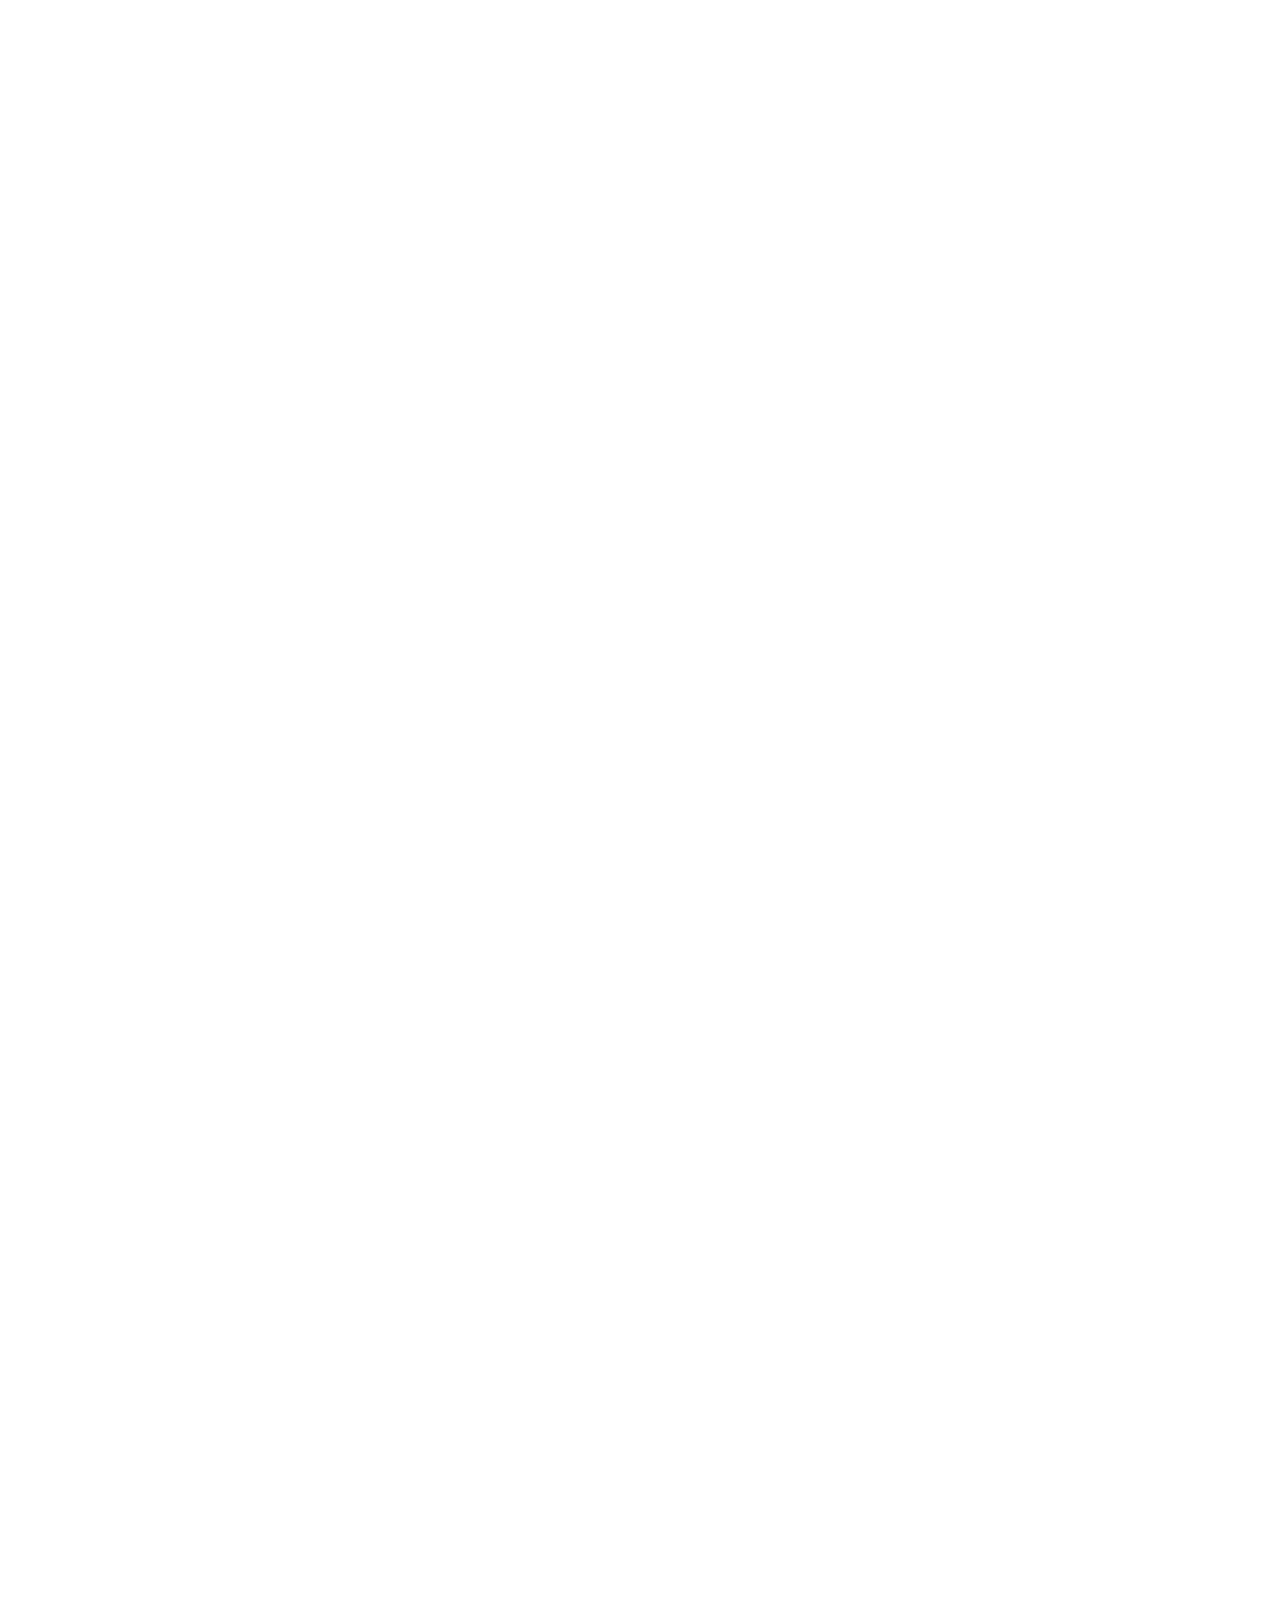
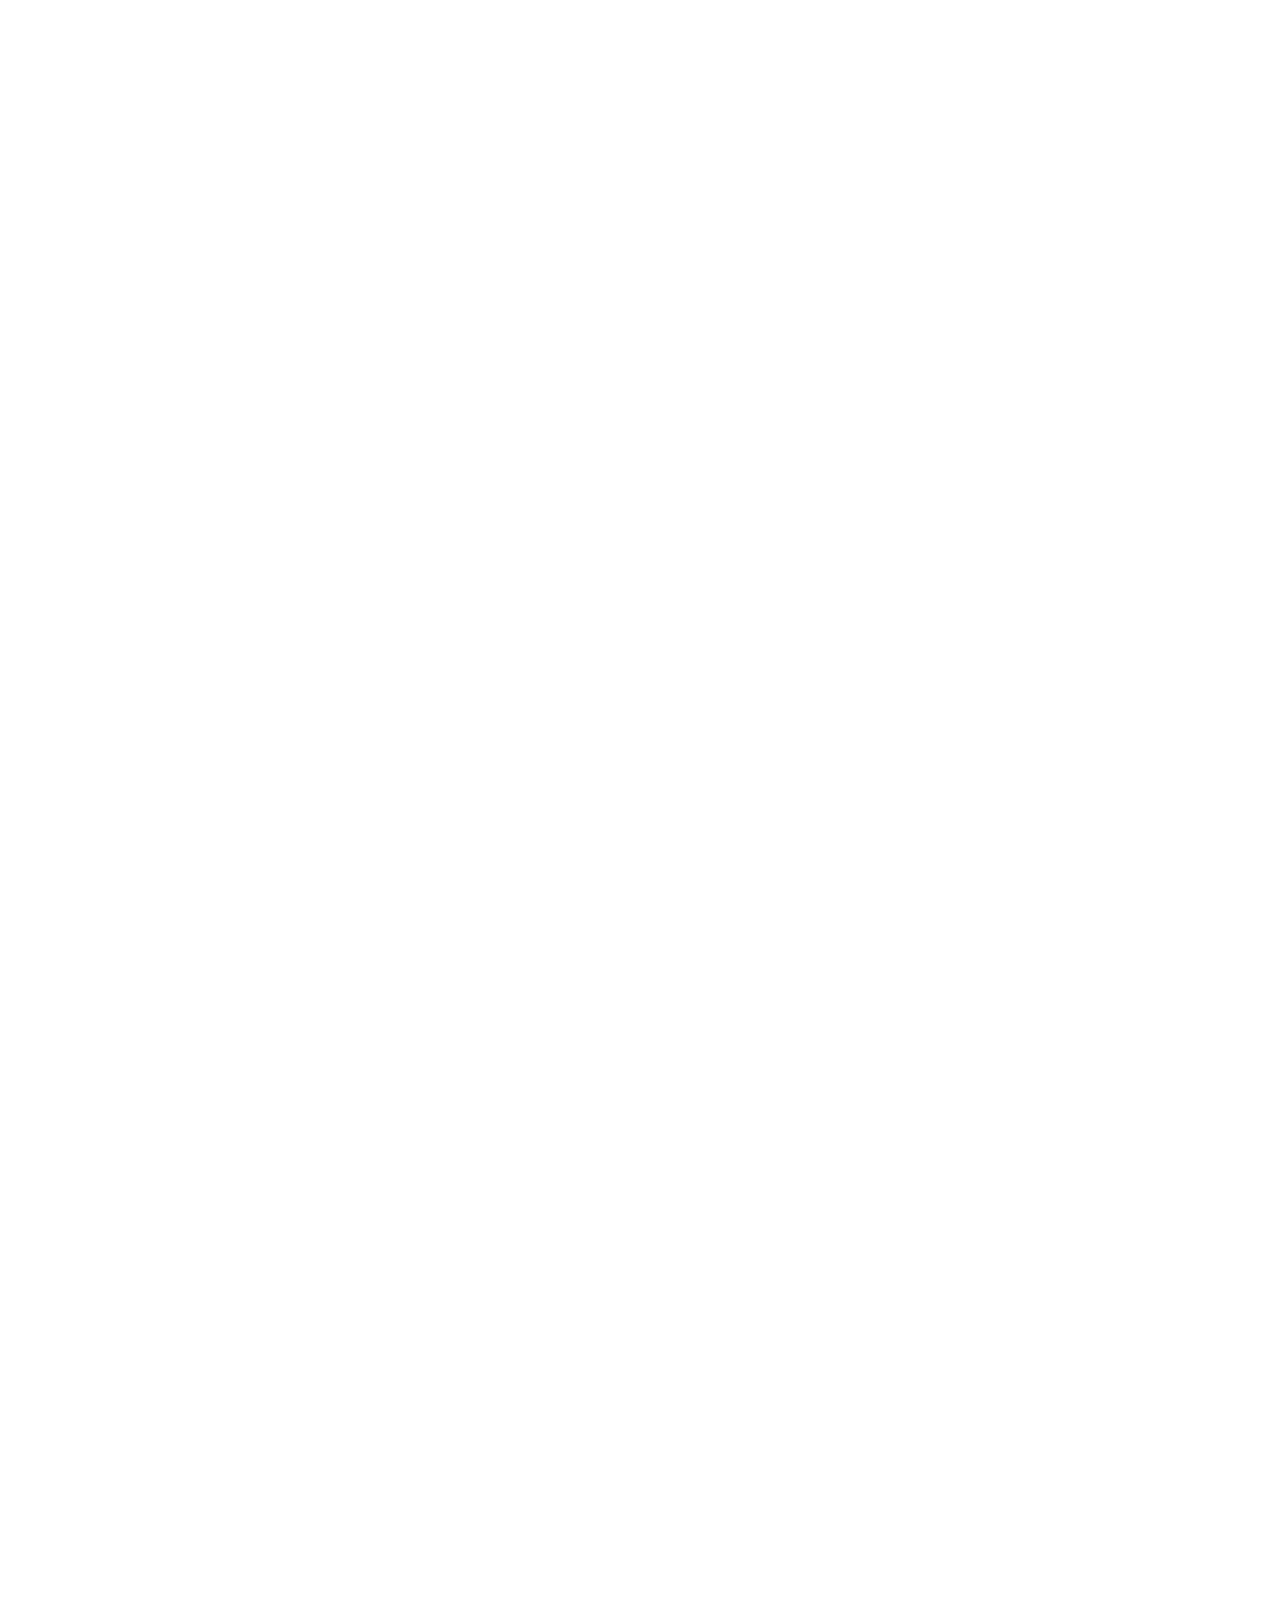
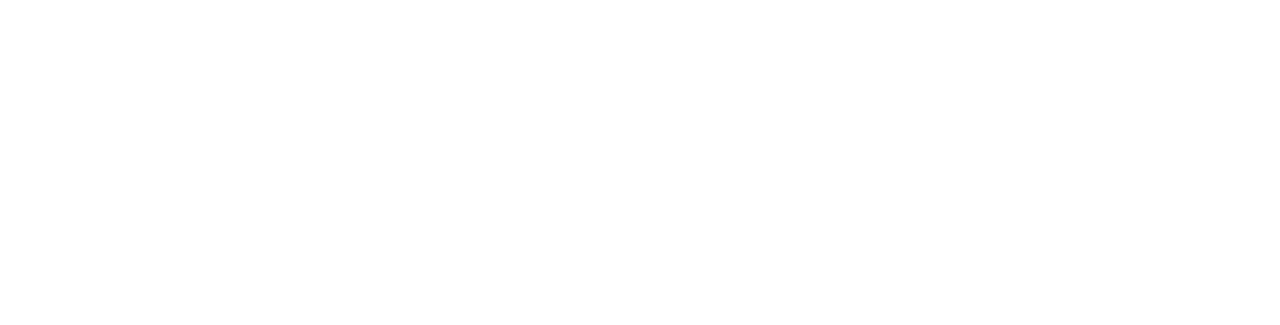
==== video.html @ 595a7964 "commit con el desarrollo de funcionalidad videos" ====
<!DOCTYPE html>
<html lang="en">

<head>
    <meta charset="UTF-8">
    <meta name="viewport" content="width=device-width, initial-scale=1.0">
    <title>Document</title>
    <script src="js/main.js" type="module" defer>
    </script>
</head>

<body>
    <main id="video">
        
    </main>
    <div class="sidebar">

    </div>
</body>

</html>
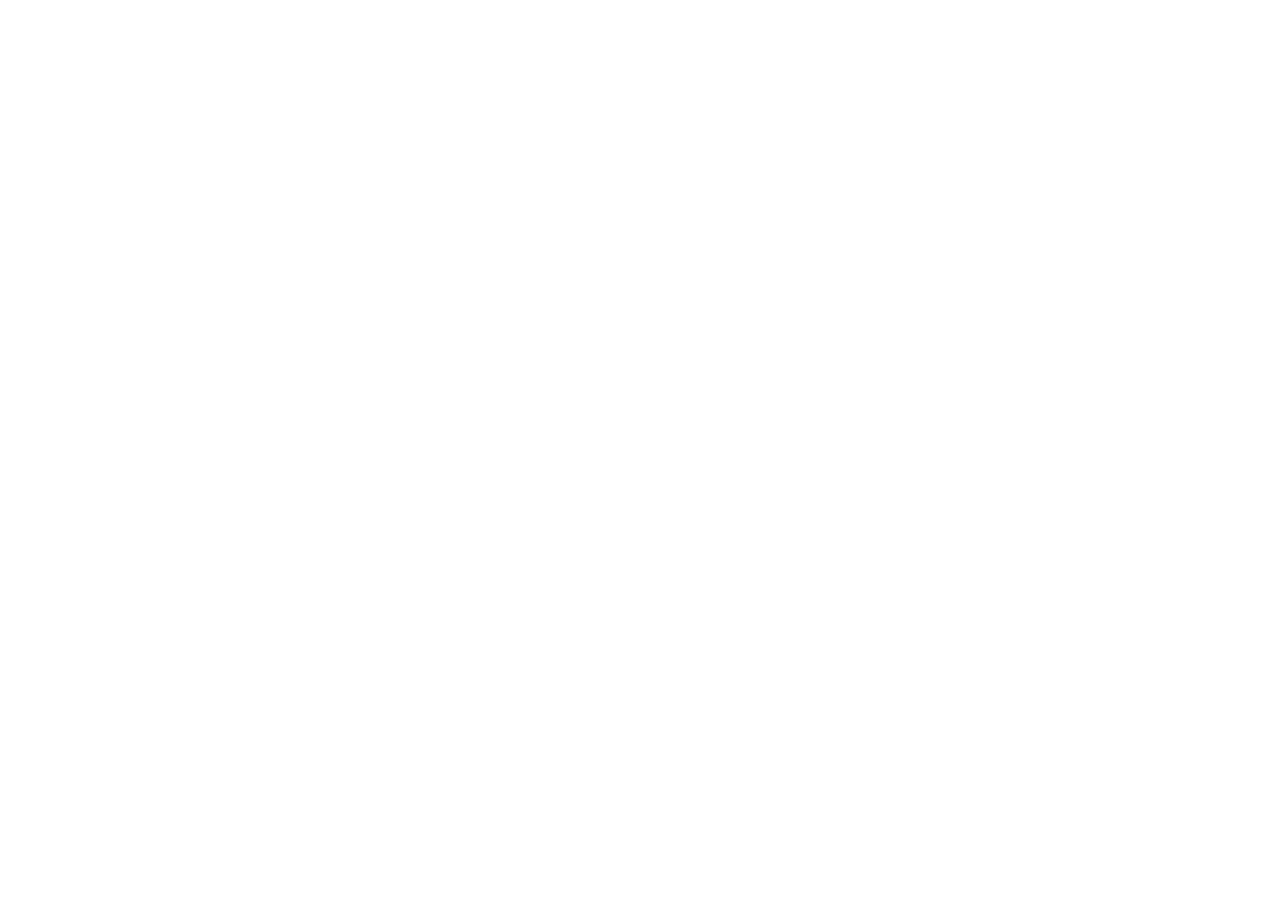
==== commit 026b7fa0: "Fix: reparacion en errores de carga de video" ====
--- a/video.html
+++ b/video.html
@@ -5,16 +5,19 @@
     <meta charset="UTF-8">
     <meta name="viewport" content="width=device-width, initial-scale=1.0">
     <title>Document</title>
+    <link rel="stylesheet" href="bootstrap-5.3.1-dist/css/bootstrap.min.css">
+    <script src="bootstrap-5.3.1-dist/js/bootstrap.bundle.min.js"></script>
     <script src="js/main.js" type="module" defer>
     </script>
 </head>
 
 <body>
-    <main id="video">
-        
-    </main>
-    <div class="sidebar">
+    <div class="container">
+        <div class="row">
+            <div id="video" class="col-12 col-sm-12 col-md-12, col-lg-12" >
 
+            </div>
+        </div>
     </div>
 </body>
 
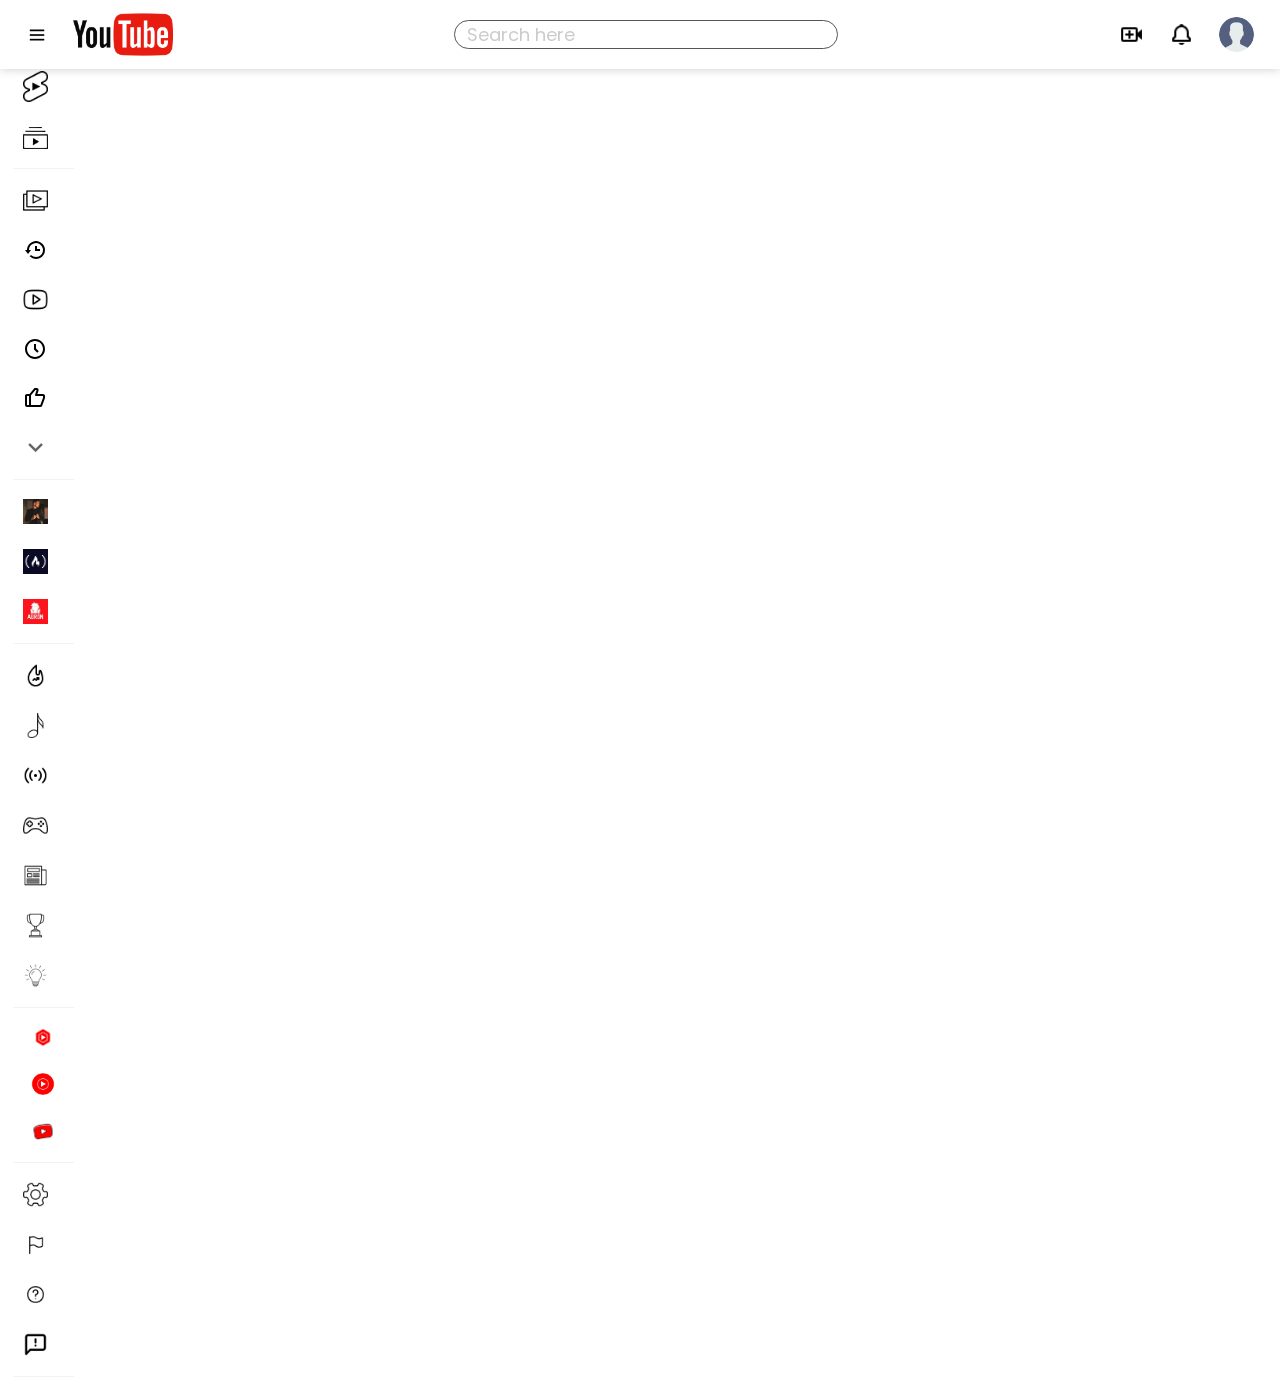
==== commit 923ef22b: "feat(js): barra de busqueda terminada feat(style): la pagina de videos contiene barra superior y asi" ====
--- a/video.html
+++ b/video.html
@@ -6,19 +6,147 @@
     <meta name="viewport" content="width=device-width, initial-scale=1.0">
     <title>Document</title>
     <link rel="stylesheet" href="bootstrap-5.3.1-dist/css/bootstrap.min.css">
+    <link rel="stylesheet" href="styles.css">
     <script src="bootstrap-5.3.1-dist/js/bootstrap.bundle.min.js"></script>
     <script src="js/main.js" type="module" defer>
     </script>
 </head>
 
 <body>
-    <div class="container">
-        <div class="row">
-            <div id="video" class="col-12 col-sm-12 col-md-12, col-lg-12" >
 
+    <!-------NAVBAR ------- -->
+    <nav class="flex-div" id="busqueda">
+        <div class="nav-left flex-div">
+            <img src="./assets/icons/menu-regular-36.png" alt="Menu" class="menu-icon" id="hamburguesa">
+            <img src="./assets/icons/YouTubeLogo.png" alt="logo youtube" width="40" class="logo">
+        </div>
+        <div class="search-box">
+            <div class="row">
+                <!-- input area -->
+                <input type="text" id="input-box" placeholder="Search here" autocomplete="off">
+                <!-- search icon -->
+                <!-- <i class="fa-solid fa-magnifying-glass"></i> -->
+            </div>
+            <!-- suggests area -->
+            <div class="result-box">
+                <!-- <ul>
+                    <li>Javascript</li>
+                    <li>Web development</li>
+                  </ul> -->
             </div>
         </div>
-    </div>
+
+        <div class="nav-right flex-div">
+            <img src="./assets/icons/video-plus-regular-24.png" alt="Menu" id="icono">
+            <img src="./assets/icons/bell-regular-24.png" alt="Notification" id="icono">
+            <img src="./assets/icons/user-account.png" alt="Gerard" class="user-icon">
+        </div>
+    </nav>
+
+    <!-------SIDEBAR ------- -->
+    <div class="main">
+        <nav class="menu-lateral">
+            <a href="" class="active"><img src="./assets/icons/home.svg" alt="Home">
+                <p id="texto">Home</p>
+            </a>
+            <a href=""><img src="./assets/icons/Shorts.png" alt="Shorts">
+                <p id="texto1">Shorts</p>
+            </a>
+            <a href=""><img src="./assets/icons/suscription.png" alt="Suscription">
+                <p id="texto2">Suscription</p>
+            </a>
+            <hr>
+            <a href=""><img src="./assets/icons/library.png" alt="Library">
+                <p id="texto3">Library</p>
+            </a>
+            <a href=""><img src="./assets/icons/history-regular-24.png" alt="History">
+                <p id="texto4">History</p>
+            </a>
+            <a href=""><img src="./assets/icons/yourvideos.png" alt="Your videos">
+                <p id="texto5">Your videos</p>
+            </a>
+            <a href=""><img src="./assets/icons/watch-later.png" alt="Watch later">
+                <p id="texto6">Watch later</p>
+            </a>
+            <a href=""><img src="./assets/icons/like-regular-24.png" alt="Liked videos">
+                <p id="texto7">Liked videos</p>
+            </a>
+            <a href=""><img src="./assets/icons/show-more.png" alt="Show More">
+                <p id="texto8">Show More</p>
+            </a>
+            <hr>
+            <h3 class="suscripcion">Subscriptions</h3>
+            <a href="https://www.youtube.com/@soydalto"><img src="./assets/img/soyDalto.png" alt="Soy Dalto"
+                    class="chanel">
+                <p id="texto9">Soy Dalto</p>
+            </a>
+            <a href="https://www.youtube.com/@freecodecampespanol"><img src="./assets/img/freeCode.png"
+                    alt="FreeCodeCamp" class="chanel">
+                <p id="texto10">FreeCodeCamp</p>
+            </a>
+            <a href="https://www.youtube.com/@auron"><img src="./assets/img/auron.png" alt="auron" class="chanel">
+                <p id="texto13">Auron</p>
+            </a>
+            <hr>
+            <h3 class="suscripcion">Explore</h3>
+            <a href=""><img src="./assets/icons/tendencias.png" alt="Show More">
+                <p id="Trending">Trending</p>
+            </a>
+            <a href=""><img src="./assets/icons/nota-musical.png" alt="Show More">
+                <p id="Music">Music</p>
+            </a>
+            <a href=""><img src="./assets/icons/en-vivo.png" alt="Show More">
+                <p id="Live">Live</p>
+            </a>
+            <a href=""><img src="./assets/icons/consola.png" alt="Show More">
+                <p id="Gaming">Gaming</p>
+            </a>
+            <a href=""><img src="./assets/icons/periodico.png" alt="Show More">
+                <p id="News">News</p>
+            </a>
+            <a href=""><img src="./assets/icons/trofeo.png" alt="Show More">
+                <p id="Sports">Sports</p>
+            </a>
+            <a href=""><img src="./assets/icons/idea.png" alt="Show More">
+                <p id="Learning">Learning</p>
+            </a>
+            <hr>
+            <h3>More from Youtube</h3>
+            <a href=""><img src="./assets/icons/youtube-studio-removebg-preview.png" alt="Studio" class="youtube">
+                <p id="studio">Youtube Studio</p>
+            </a>
+            <a href=""><img src="./assets/icons/Youtube-Music-Logo.png" alt="Show More" class="youtube">
+                <p id="Musica">Youtube Music</p>
+            </a>
+            <a href=""><img src="./assets/icons/youtube-kids-removebg-preview.png" alt="Kids" class="youtube">
+                <p id="kids">Youtube Kids</p>
+            </a>
+            <hr>
+            <a href=""><img src="./assets/icons/configuraciones.png" alt="Kids">
+                <p id="Settings">Settings</p>
+            </a>
+            <a href=""><img src="./assets/icons/banderas.png" alt="Kids">
+                <p id="report">Report History</p>
+            </a>
+            <a href=""><img src="./assets/icons/ayudar.png" alt="Kids">
+                <p id="Help">Help</p>
+            </a>
+            <a href=""><img src="./assets/icons/advertencia.png" alt="Kids">
+                <p id="Send">Send feedback</p>
+            </a>
+            <hr>
+            <p id="about-final">About Press Copyright<br><br>Contact Us Creators<br><br>Advertise Developers
+                <br><br>Terms Privacy Policy & Safety<br><br>
+                How Youtube Works<br><br>Test new features
+            </p>
+        </nav>
+        <div class="container">
+            <div class="row">
+                <div id="video" class="col-12 col-sm-12 col-md-12, col-lg-12">
+
+                </div>
+            </div>
+        </div>
 </body>
 
 </html>--- a/styles.css
+++ b/styles.css
@@ -0,0 +1,267 @@
+@import url('https://fonts.googleapis.com/css2?family=Poppins&display=swap');
+
+a:link {
+    text-decoration: none;
+}
+
+a:visited {
+    text-decoration: none;
+}
+
+* {
+    margin: 0;
+    padding: 0;
+    font-family: 'poppins', sans-serif;
+    box-sizing: border-box;
+}
+
+html,
+body {
+    height: 100%;
+    width: 100%;
+}
+
+a {
+    text-decoration: none;
+    color: #5a5a5a;
+}
+
+img {
+    cursor: pointer;
+}
+
+.flex-div {
+    display: flex;
+    align-items: center;
+}
+
+/*NAVBAR*/
+#busqueda {
+    width: 100%;
+    padding: 10px 2%;
+    justify-content: space-between;
+    box-shadow: 0 0 10px rgba(0, 0, 0, 0.2);
+    background: #ffffff;
+    position: fixed;
+    top: 0;
+    z-index: 10;
+}
+
+.nav-right img {
+    width: 25px;
+    margin-right: 25px;
+}
+
+.nav-right .user-icon {
+    width: 35px;
+    border-radius: 50%;
+    margin-right: 0;
+}
+
+.nav-left .menu-icon {
+    width: 22px;
+    margin-right: 25px;
+}
+
+.nav-left .logo {
+    width: 100px;
+}
+
+.nav-middle .mic-icon {
+    width: 16px;
+}
+
+.nav-middle .search-box {
+    border: 1px solid #ccc;
+    margin-right: 15px;
+    padding: 8px 12px;
+    border-radius: 25px;
+}
+
+.nav-middle .search-box input {
+    width: 40vw;
+    border: none;
+    outline: 0;
+    background: transparent;
+}
+
+.nav-middle .search-box img {
+    width: 15px;
+}
+
+/*Principal*/
+.main {
+    display: flex;
+    width: 100%;
+    height: 100%;
+}
+
+.video-container {
+    margin-top: 65px;
+}
+
+/*SIDEBAR*/
+.menu-lateral {
+    width: 5%;
+    height: auto;
+    background-color: #fff;
+    position: static;
+    top: 0;
+    margin: 1%;
+    transition: 0.5s all ease;
+}
+
+.menu-lateral.active {
+    width: 18%;
+    position: fixed;
+}
+
+.menu-lateral a p {
+    display: none;
+    font-size: 1vw;
+}
+
+.menu-lateral h3 {
+    display: none;
+    font-size: 1vw;
+}
+
+.menu-lateral p {
+    display: none;
+}
+
+/* Estilos para iconos */
+.youtube {
+    border-radius: 50%;
+    margin-right: 15px;
+    width: 30px !important;
+}
+
+.youtube {
+    width: 40px !important;
+    padding: 0px !important;
+}
+
+#about-final.active {
+    display: block;
+    padding-top: 3p;
+    font-size: 1vw;
+    cursor: pointer;
+}
+
+.menu-lateral a img {
+    width: 25px;
+    margin-right: 20px;
+}
+
+.menu-lateral a {
+    display: flex;
+    padding: 9px 10px;
+    color: black;
+    margin-bottom: 7px;
+}
+
+.menu-lateral a:hover {
+    background: #e5e5e5;
+    border-radius: 20px;
+}
+
+.menu-lateral hr {
+    border: 0;
+    height: 1px;
+    background: #ccc;
+    width: 95%;
+    margin-bottom: 10px;
+    margin-top: 10px;
+}
+
+.menu-lateral a.active {
+    font-weight: bold;
+    border-radius: 20px;
+}
+
+/* filters */
+
+
+/* search bar */
+
+:root {
+    --black: #000;
+    --light-black: #555;
+    --gray: #999;
+    --cream: #faf5e4;
+    --green: #d5d8b5;
+}
+
+
+/* search container */
+.search-box {
+    width: 400px;
+    border-radius: 20px;
+    margin-left: 5%;
+    margin-right: 5%;
+}
+
+.row {
+    display: flex;
+    align-items: center;
+    padding: 10px 20px;
+}
+
+/* input area */
+input {
+    flex: 1;
+    height: 3%;
+    background: transparent;
+    border-radius: 25px;
+    border: 1px solid var(--light-black);
+    outline: 0;
+    font-size: 18px;
+    color: var(--light-black);
+}
+
+/* search icon */
+i .fa-solid {
+    width: 25px;
+    font-size: 22px;
+    cursor: pointer;
+}
+
+::placeholder {
+    opacity: .3;
+    color: var(--light-black);
+}
+
+/* suggest area */
+.result-box {
+    position: absolute;
+    width: 400px;
+    max-height: 250px;
+    overflow-y: scroll;
+    border-radius: 20px;
+    background-color: var(--gray);
+    z-index: 2;
+}
+
+.result-box ul {
+    border-top: 1px solid var(--gray);
+    padding: 15px 10px;
+}
+
+.result-box ul li {
+    list-style: none;
+    border-radius: 3px;
+    padding: 15px 10px;
+    cursor: pointer;
+}
+
+.result-box ul li:hover {
+    background: var(--green);
+}
+
+
+/* card */
+.card-body{
+    padding-left: 0% !important;
+    padding-top: 1% !important;
+}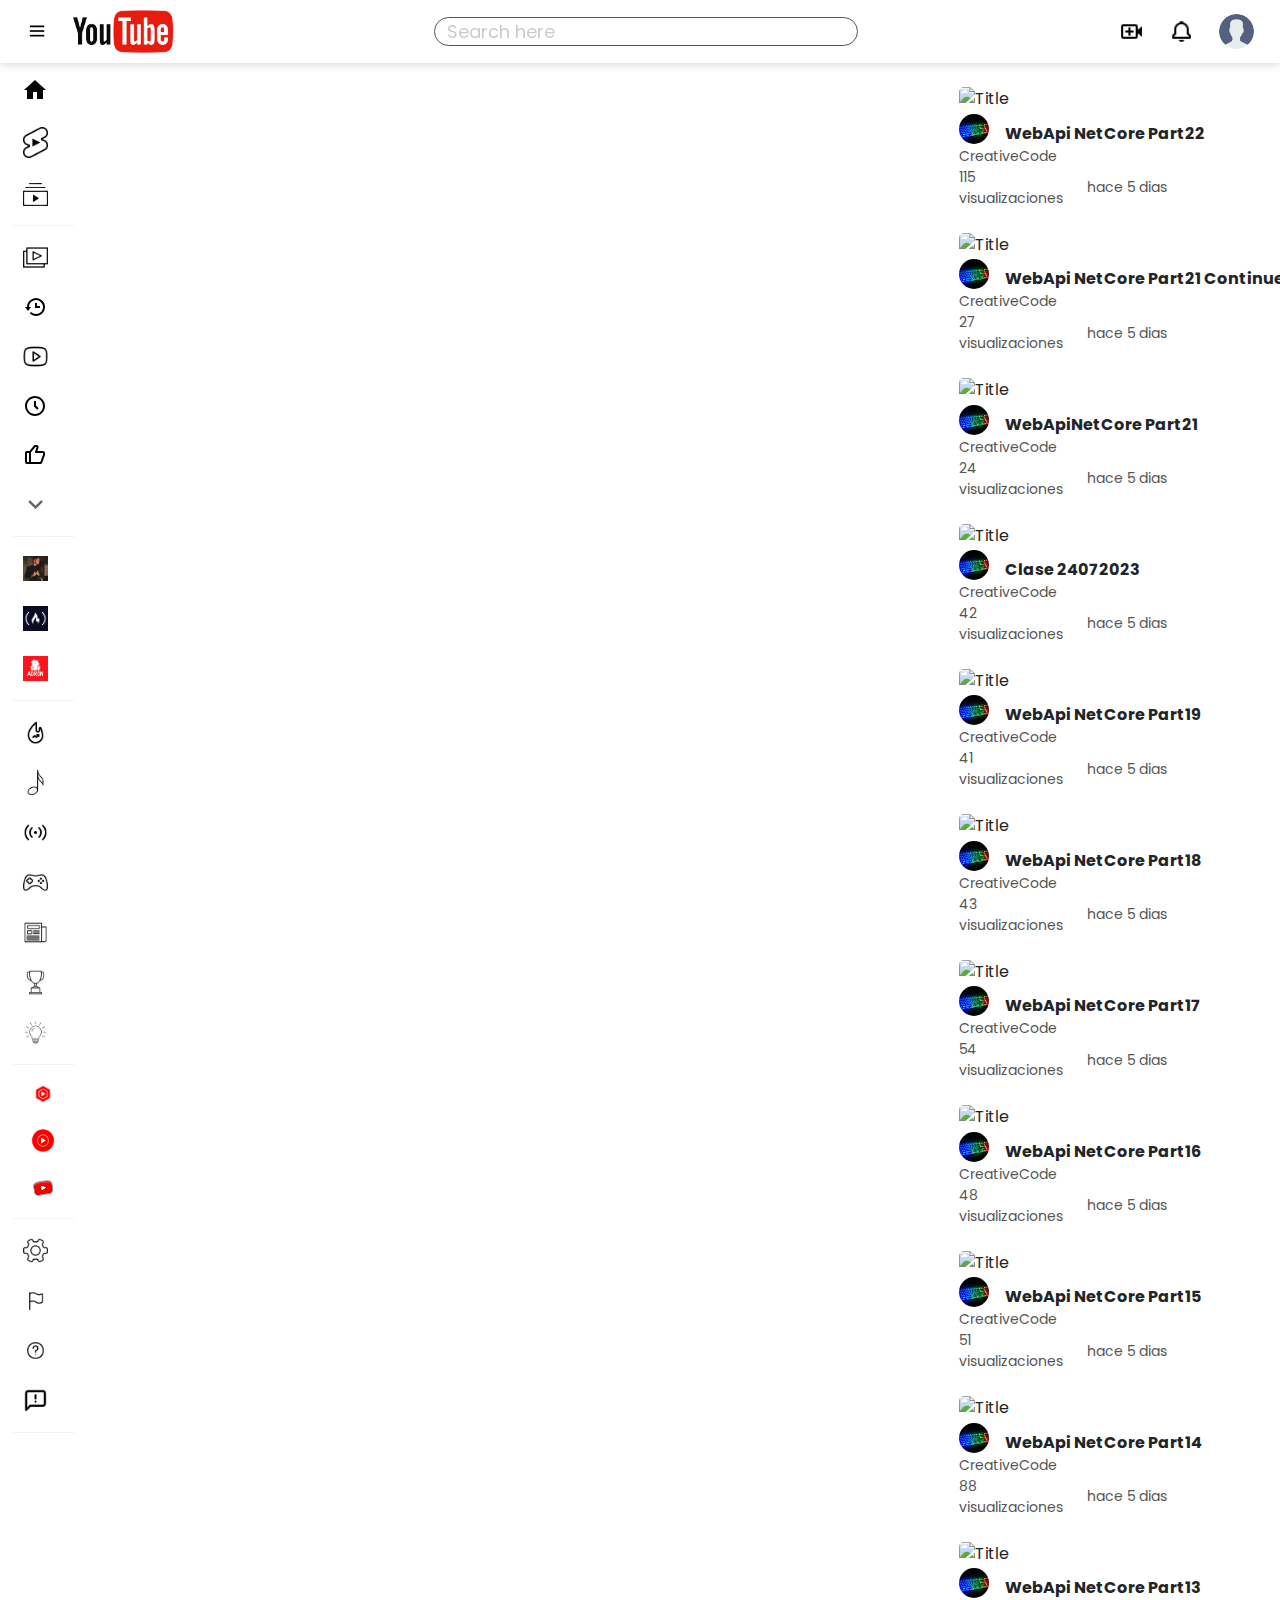
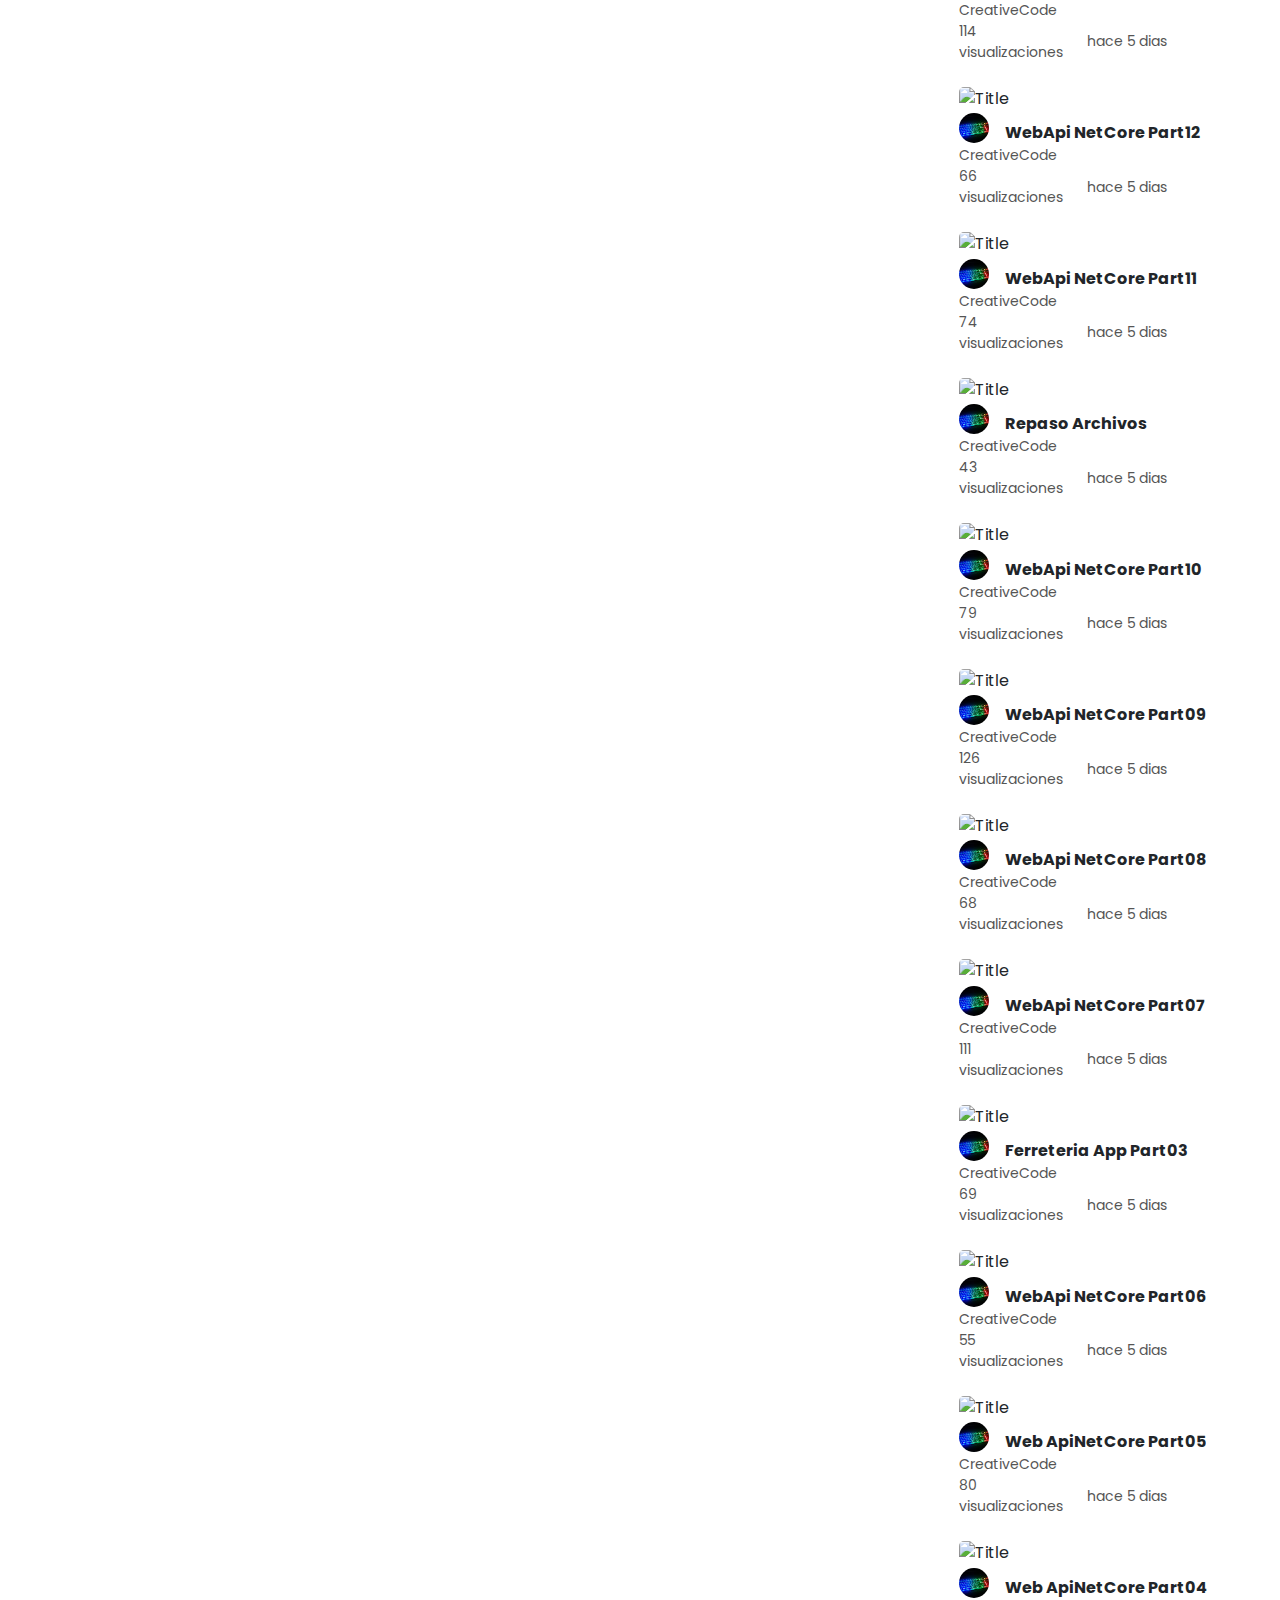
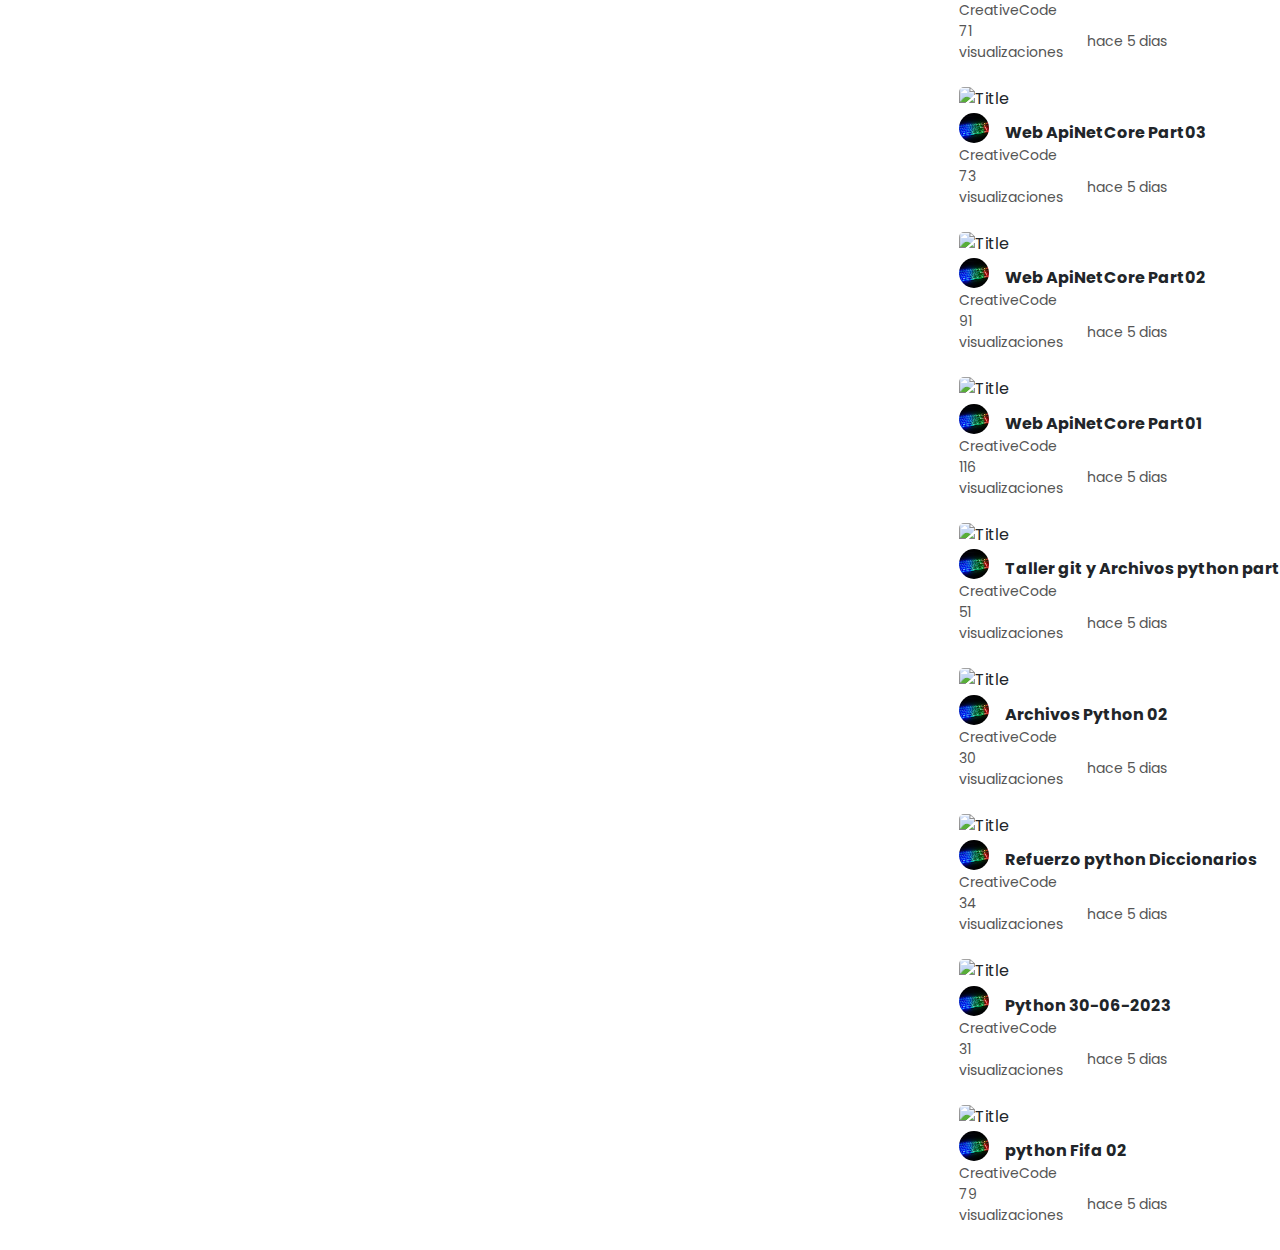
==== commit b5929297: "chore: Trabajo terminado" ====
--- a/video.html
+++ b/video.html
@@ -1,152 +1,187 @@
 <!DOCTYPE html>
 <html lang="en">
 
-<head>
-    <meta charset="UTF-8">
-    <meta name="viewport" content="width=device-width, initial-scale=1.0">
-    <title>Document</title>
-    <link rel="stylesheet" href="bootstrap-5.3.1-dist/css/bootstrap.min.css">
-    <link rel="stylesheet" href="styles.css">
-    <script src="bootstrap-5.3.1-dist/js/bootstrap.bundle.min.js"></script>
-    <script src="js/main.js" type="module" defer>
+    <head>
+        <meta charset="UTF-8">
+        <meta name="viewport" content="width=device-width, initial-scale=1.0">
+        <title>Document</title>
+        <link rel="stylesheet" href="bootstrap-5.3.1-dist/css/bootstrap.min.css">
+        <link rel="stylesheet" href="videoStyle.css">
+        <script src="bootstrap-5.3.1-dist/js/bootstrap.bundle.min.js"></script>
+        <script src="js/main.js" type="module" defer>
     </script>
-</head>
+    </head>
 
-<body>
+    <body>
 
-    <!-------NAVBAR ------- -->
-    <nav class="flex-div" id="busqueda">
-        <div class="nav-left flex-div">
-            <img src="./assets/icons/menu-regular-36.png" alt="Menu" class="menu-icon" id="hamburguesa">
-            <img src="./assets/icons/YouTubeLogo.png" alt="logo youtube" width="40" class="logo">
-        </div>
-        <div class="search-box">
-            <div class="row">
-                <!-- input area -->
-                <input type="text" id="input-box" placeholder="Search here" autocomplete="off">
-                <!-- search icon -->
-                <!-- <i class="fa-solid fa-magnifying-glass"></i> -->
+        <!-------NAVBAR ------- -->
+        <nav class="flex-div" id="busqueda">
+            <div class="nav-left flex-div">
+                <img src="./assets/icons/menu-regular-36.png" alt="Menu"
+                    class="menu-icon" id="hamburguesa">
+                <a href="index.html">
+                    <img src="./assets/icons/YouTubeLogo.png"
+                        alt="logo youtube"
+                        width="40" class="logo">
+                </a>
             </div>
-            <!-- suggests area -->
-            <div class="result-box">
-                <!-- <ul>
+            <div class="search-box">
+                <div class="row">
+                    <!-- input area -->
+                    <input type="text" id="input-box" placeholder="Search here"
+                        autocomplete="off">
+                    <!-- search icon -->
+                    <!-- <i class="fa-solid fa-magnifying-glass"></i> -->
+                </div>
+                <!-- suggests area -->
+                <div class="result-box">
+                    <!-- <ul>
                     <li>Javascript</li>
                     <li>Web development</li>
                   </ul> -->
-            </div>
-        </div>
-
-        <div class="nav-right flex-div">
-            <img src="./assets/icons/video-plus-regular-24.png" alt="Menu" id="icono">
-            <img src="./assets/icons/bell-regular-24.png" alt="Notification" id="icono">
-            <img src="./assets/icons/user-account.png" alt="Gerard" class="user-icon">
-        </div>
-    </nav>
-
-    <!-------SIDEBAR ------- -->
-    <div class="main">
-        <nav class="menu-lateral">
-            <a href="" class="active"><img src="./assets/icons/home.svg" alt="Home">
-                <p id="texto">Home</p>
-            </a>
-            <a href=""><img src="./assets/icons/Shorts.png" alt="Shorts">
-                <p id="texto1">Shorts</p>
-            </a>
-            <a href=""><img src="./assets/icons/suscription.png" alt="Suscription">
-                <p id="texto2">Suscription</p>
-            </a>
-            <hr>
-            <a href=""><img src="./assets/icons/library.png" alt="Library">
-                <p id="texto3">Library</p>
-            </a>
-            <a href=""><img src="./assets/icons/history-regular-24.png" alt="History">
-                <p id="texto4">History</p>
-            </a>
-            <a href=""><img src="./assets/icons/yourvideos.png" alt="Your videos">
-                <p id="texto5">Your videos</p>
-            </a>
-            <a href=""><img src="./assets/icons/watch-later.png" alt="Watch later">
-                <p id="texto6">Watch later</p>
-            </a>
-            <a href=""><img src="./assets/icons/like-regular-24.png" alt="Liked videos">
-                <p id="texto7">Liked videos</p>
-            </a>
-            <a href=""><img src="./assets/icons/show-more.png" alt="Show More">
-                <p id="texto8">Show More</p>
-            </a>
-            <hr>
-            <h3 class="suscripcion">Subscriptions</h3>
-            <a href="https://www.youtube.com/@soydalto"><img src="./assets/img/soyDalto.png" alt="Soy Dalto"
-                    class="chanel">
-                <p id="texto9">Soy Dalto</p>
-            </a>
-            <a href="https://www.youtube.com/@freecodecampespanol"><img src="./assets/img/freeCode.png"
-                    alt="FreeCodeCamp" class="chanel">
-                <p id="texto10">FreeCodeCamp</p>
-            </a>
-            <a href="https://www.youtube.com/@auron"><img src="./assets/img/auron.png" alt="auron" class="chanel">
-                <p id="texto13">Auron</p>
-            </a>
-            <hr>
-            <h3 class="suscripcion">Explore</h3>
-            <a href=""><img src="./assets/icons/tendencias.png" alt="Show More">
-                <p id="Trending">Trending</p>
-            </a>
-            <a href=""><img src="./assets/icons/nota-musical.png" alt="Show More">
-                <p id="Music">Music</p>
-            </a>
-            <a href=""><img src="./assets/icons/en-vivo.png" alt="Show More">
-                <p id="Live">Live</p>
-            </a>
-            <a href=""><img src="./assets/icons/consola.png" alt="Show More">
-                <p id="Gaming">Gaming</p>
-            </a>
-            <a href=""><img src="./assets/icons/periodico.png" alt="Show More">
-                <p id="News">News</p>
-            </a>
-            <a href=""><img src="./assets/icons/trofeo.png" alt="Show More">
-                <p id="Sports">Sports</p>
-            </a>
-            <a href=""><img src="./assets/icons/idea.png" alt="Show More">
-                <p id="Learning">Learning</p>
-            </a>
-            <hr>
-            <h3>More from Youtube</h3>
-            <a href=""><img src="./assets/icons/youtube-studio-removebg-preview.png" alt="Studio" class="youtube">
-                <p id="studio">Youtube Studio</p>
-            </a>
-            <a href=""><img src="./assets/icons/Youtube-Music-Logo.png" alt="Show More" class="youtube">
-                <p id="Musica">Youtube Music</p>
-            </a>
-            <a href=""><img src="./assets/icons/youtube-kids-removebg-preview.png" alt="Kids" class="youtube">
-                <p id="kids">Youtube Kids</p>
-            </a>
-            <hr>
-            <a href=""><img src="./assets/icons/configuraciones.png" alt="Kids">
-                <p id="Settings">Settings</p>
-            </a>
-            <a href=""><img src="./assets/icons/banderas.png" alt="Kids">
-                <p id="report">Report History</p>
-            </a>
-            <a href=""><img src="./assets/icons/ayudar.png" alt="Kids">
-                <p id="Help">Help</p>
-            </a>
-            <a href=""><img src="./assets/icons/advertencia.png" alt="Kids">
-                <p id="Send">Send feedback</p>
-            </a>
-            <hr>
-            <p id="about-final">About Press Copyright<br><br>Contact Us Creators<br><br>Advertise Developers
-                <br><br>Terms Privacy Policy & Safety<br><br>
-                How Youtube Works<br><br>Test new features
-            </p>
-        </nav>
-        <div class="container">
-            <div class="row">
-                <div id="video" class="col-12 col-sm-12 col-md-12, col-lg-12">
-
                 </div>
             </div>
-        </div>
-</body>
 
-</html>+            <div class="nav-right flex-div">
+                <img src="./assets/icons/video-plus-regular-24.png" alt="Menu"
+                    id="icono">
+                <img src="./assets/icons/bell-regular-24.png" alt="Notification"
+                    id="icono">
+                <img src="./assets/icons/user-account.png" alt="Gerard"
+                    class="user-icon">
+            </div>
+        </nav>
+
+        <!-------SIDEBAR ------- -->
+        <div class="main">
+            <nav class="menu-lateral">
+                <a href class="active"><img src="./assets/icons/home.svg"
+                        alt="Home">
+                    <p id="texto">Home</p>
+                </a>
+                <a href><img src="./assets/icons/Shorts.png" alt="Shorts">
+                    <p id="texto1">Shorts</p>
+                </a>
+                <a href><img src="./assets/icons/suscription.png"
+                        alt="Suscription">
+                    <p id="texto2">Suscription</p>
+                </a>
+                <hr>
+                <a href><img src="./assets/icons/library.png" alt="Library">
+                    <p id="texto3">Library</p>
+                </a>
+                <a href><img src="./assets/icons/history-regular-24.png"
+                        alt="History">
+                    <p id="texto4">History</p>
+                </a>
+                <a href><img src="./assets/icons/yourvideos.png"
+                        alt="Your videos">
+                    <p id="texto5">Your videos</p>
+                </a>
+                <a href><img src="./assets/icons/watch-later.png"
+                        alt="Watch later">
+                    <p id="texto6">Watch later</p>
+                </a>
+                <a href><img src="./assets/icons/like-regular-24.png"
+                        alt="Liked videos">
+                    <p id="texto7">Liked videos</p>
+                </a>
+                <a href><img src="./assets/icons/show-more.png" alt="Show More">
+                    <p id="texto8">Show More</p>
+                </a>
+                <hr>
+                <h3 class="suscripcion">Subscriptions</h3>
+                <a href="https://www.youtube.com/@soydalto"><img
+                        src="./assets/img/soyDalto.png" alt="Soy Dalto"
+                        class="chanel">
+                    <p id="texto9">Soy Dalto</p>
+                </a>
+                <a href="https://www.youtube.com/@freecodecampespanol"><img
+                        src="./assets/img/freeCode.png"
+                        alt="FreeCodeCamp" class="chanel">
+                    <p id="texto10">FreeCodeCamp</p>
+                </a>
+                <a href="https://www.youtube.com/@auron"><img
+                        src="./assets/img/auron.png" alt="auron" class="chanel">
+                    <p id="texto13">Auron</p>
+                </a>
+                <hr>
+                <h3 class="suscripcion">Explore</h3>
+                <a href><img src="./assets/icons/tendencias.png" alt="Show More">
+                    <p id="Trending">Trending</p>
+                </a>
+                <a href><img src="./assets/icons/nota-musical.png"
+                        alt="Show More">
+                    <p id="Music">Music</p>
+                </a>
+                <a href><img src="./assets/icons/en-vivo.png" alt="Show More">
+                    <p id="Live">Live</p>
+                </a>
+                <a href><img src="./assets/icons/consola.png" alt="Show More">
+                    <p id="Gaming">Gaming</p>
+                </a>
+                <a href><img src="./assets/icons/periodico.png" alt="Show More">
+                    <p id="News">News</p>
+                </a>
+                <a href><img src="./assets/icons/trofeo.png" alt="Show More">
+                    <p id="Sports">Sports</p>
+                </a>
+                <a href><img src="./assets/icons/idea.png" alt="Show More">
+                    <p id="Learning">Learning</p>
+                </a>
+                <hr>
+                <h3>More from Youtube</h3>
+                <a href><img
+                        src="./assets/icons/youtube-studio-removebg-preview.png"
+                        alt="Studio" class="youtube">
+                    <p id="studio">Youtube Studio</p>
+                </a>
+                <a href><img src="./assets/icons/Youtube-Music-Logo.png"
+                        alt="Show More" class="youtube">
+                    <p id="Musica">Youtube Music</p>
+                </a>
+                <a href><img
+                        src="./assets/icons/youtube-kids-removebg-preview.png"
+                        alt="Kids" class="youtube">
+                    <p id="kids">Youtube Kids</p>
+                </a>
+                <hr>
+                <a href><img src="./assets/icons/configuraciones.png" alt="Kids">
+                    <p id="Settings">Settings</p>
+                </a>
+                <a href><img src="./assets/icons/banderas.png" alt="Kids">
+                    <p id="report">Report History</p>
+                </a>
+                <a href><img src="./assets/icons/ayudar.png" alt="Kids">
+                    <p id="Help">Help</p>
+                </a>
+                <a href><img src="./assets/icons/advertencia.png" alt="Kids">
+                    <p id="Send">Send feedback</p>
+                </a>
+                <hr>
+                <p id="about-final">About Press Copyright<br><br>Contact Us
+                    Creators<br><br>Advertise Developers
+                    <br><br>Terms Privacy Policy & Safety<br><br>
+                    How Youtube Works<br><br>Test new features
+                </p>
+            </nav>
+
+            <main>
+                <div class="container">
+                    <div class="row">
+                        <div id="video"
+                            class="col-12 col-sm-12 col-md-12  col-lg-9 p-2">
+                            <!-- <iframe src="" frameborder="0"></iframe> -->
+                        </div>
+                        <div class="sidebar col-12 col-sm-12 col-md-12 col-lg-3">
+                            <div id="video-container"
+                                class="justify-content-center align-items-start m-2">
+
+                            </div>
+                        </div>
+                    </div>
+                </div>
+            </main>
+        </body>
+
+    </html>--- a/videoStyle.css
+++ b/videoStyle.css
@@ -0,0 +1,309 @@
+@import url('https://fonts.googleapis.com/css2?family=Poppins&display=swap');
+
+a:link {
+    text-decoration: none;
+}
+
+a:visited {
+    text-decoration: none;
+}
+
+* {
+    margin: 0;
+    padding: 0;
+    font-family: 'poppins', sans-serif;
+    box-sizing: border-box;
+}
+
+html,
+body {
+    height: 100%;
+    width: 100%;
+}
+
+a {
+    text-decoration: none;
+    color: #5a5a5a;
+}
+
+img {
+    cursor: pointer;
+}
+
+.flex-div {
+    display: flex;
+    align-items: center;
+}
+
+
+.card {
+    border: none;
+    cursor: pointer;
+    transition: background-color 0.2s;
+}
+
+.card:hover {
+    background-color: rgba(0, 0, 0, 0.05);
+}
+
+.card-img-top {
+    max-width: 100%;
+    height: auto;
+}
+
+.thumbnail {
+    width: 30px;
+    height: 30px;
+    border-radius: 50%;
+    object-fit: cover;
+}
+
+.card-title {
+    font-size: 16px;
+    margin: 0;
+    white-space: nowrap;
+    overflow: hidden;
+    text-overflow: ellipsis;
+}
+
+.card-text {
+    font-size: 14px;
+    color: #555;
+    margin: 0;
+}
+
+
+
+/*NAVBAR*/
+#busqueda {
+    width: 100%;
+    padding: 10px 2%;
+    justify-content: space-between;
+    box-shadow: 0 0 10px rgba(0, 0, 0, 0.2);
+    background: #ffffff;
+    position: fixed;
+    top: 0;
+    z-index: 10;
+}
+
+.nav-right img {
+    width: 25px;
+    margin-right: 25px;
+}
+
+.nav-right .user-icon {
+    width: 35px;
+    border-radius: 50%;
+    margin-right: 0;
+}
+
+.nav-left .menu-icon {
+    width: 22px;
+    margin-right: 25px;
+}
+
+.nav-left .logo {
+    width: 100px;
+}
+
+.nav-middle .mic-icon {
+    width: 16px;
+}
+
+.nav-middle .search-box {
+    border: 1px solid #ccc;
+    margin-right: 15px;
+    padding: 8px 12px;
+    border-radius: 25px;
+}
+
+.nav-middle .search-box input {
+    width: 40vw;
+    border: none;
+    outline: 0;
+    background: transparent;
+}
+
+.nav-middle .search-box img {
+    width: 15px;
+}
+
+/*Principal*/
+
+
+/* search bar */
+
+:root {
+    --black: #000;
+    --light-black: #555;
+    --gray: #999;
+    --cream: #faf5e4;
+    --green: #d5d8b5;
+}
+
+
+/* search container */
+.search-box {
+    width: 400px;
+    border-radius: 20px;
+    margin-left: 5%;
+    margin-right: 5%;
+}
+
+/* input area */
+input {
+    flex: 1;
+    height: 3%;
+    background: transparent;
+    border-radius: 25px;
+    border: 1px solid var(--light-black);
+    outline: 0;
+    font-size: 18px;
+    color: var(--light-black);
+}
+
+/* search icon */
+i .fa-solid {
+    width: 25px;
+    font-size: 22px;
+    cursor: pointer;
+}
+
+::placeholder {
+    opacity: .3;
+    color: var(--light-black);
+}
+
+/* suggest area */
+.result-box {
+    position: absolute;
+    width: 400px;
+    max-height: 350px;
+    overflow-y: auto;
+    border-radius: 20px;
+    background-color: var(--gray);
+    z-index: 2;
+}
+
+.result-box ul {
+    border-top: 1px solid var(--gray);
+    padding: 15px 10px;
+}
+
+.result-box ul li {
+    list-style: none;
+    border-radius: 3px;
+    padding: 15px 10px;
+    cursor: pointer;
+}
+
+.result-box ul li:hover {
+    background: var(--green);
+}
+
+
+/* card */
+.card-body {
+    padding-left: 0% !important;
+    padding-top: 1% !important;
+}
+
+
+.main {
+    display: flex;
+    width: 100%;
+    height: 100%;
+}
+
+iframe {
+    margin-top: 69px;
+}
+
+.sidebar {
+    margin-top: 7% !important;
+}
+
+/*SIDEBAR*/
+.menu-lateral {
+    width: 5%;
+    height: auto;
+    background-color: #fff;
+    position: static;
+    top: 0;
+    margin-top: 69px !important;
+    margin: 1%;
+    transition: 0.5s all ease;
+}
+
+.menu-lateral.active {
+    width: 18%;
+    position: fixed;
+}
+
+.menu-lateral a p {
+    display: none;
+    font-size: 1vw;
+}
+
+.menu-lateral h3 {
+    display: none;
+    font-size: 1vw;
+}
+
+.menu-lateral p {
+    display: none;
+}
+
+/* Estilos para iconos */
+.youtube {
+    border-radius: 50%;
+    margin-right: 15px;
+    width: 30px !important;
+}
+
+.youtube {
+    width: 40px !important;
+    padding: 0px !important;
+}
+
+#about-final.active {
+    display: block;
+    padding-top: 3p;
+    font-size: 1vw;
+    cursor: pointer;
+}
+
+.menu-lateral {
+    margin-top: 4%;
+}
+
+.menu-lateral a img {
+    width: 25px;
+    margin-right: 20px;
+}
+
+.menu-lateral a {
+    display: flex;
+    padding: 9px 10px;
+    color: black;
+    margin-bottom: 7px;
+}
+
+.menu-lateral a:hover {
+    background: #e5e5e5;
+    border-radius: 10px;
+}
+
+.menu-lateral hr {
+    border: 0;
+    height: 1px;
+    background: #ccc;
+    width: 95%;
+    margin-bottom: 10px;
+    margin-top: 10px;
+}
+
+.menu-lateral a.active {
+    font-weight: bold;
+    border-radius: 20px;
+}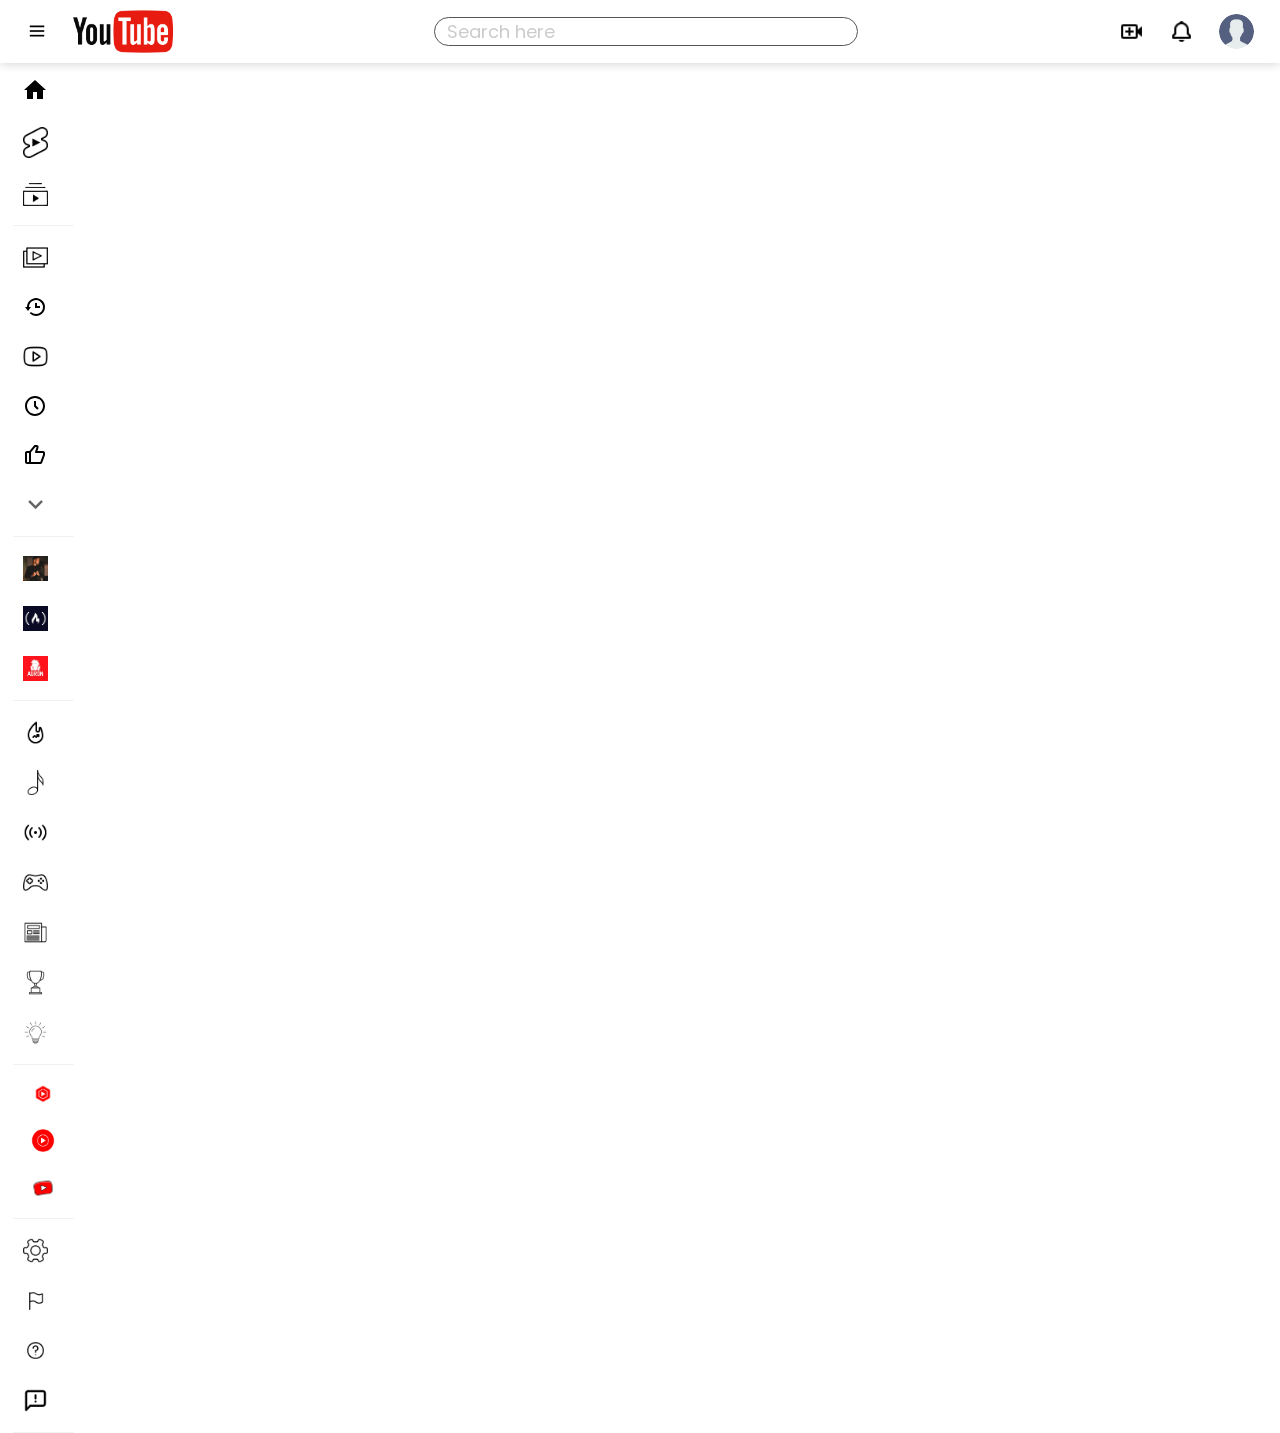
==== commit d46b659c: "ajustes de gh-pages" ====
--- a/video.html
+++ b/video.html
@@ -4,7 +4,7 @@
     <head>
         <meta charset="UTF-8">
         <meta name="viewport" content="width=device-width, initial-scale=1.0">
-        <title>Document</title>
+        <title>Piratatube</title>
         <link rel="stylesheet" href="bootstrap-5.3.1-dist/css/bootstrap.min.css">
         <link rel="stylesheet" href="videoStyle.css">
         <script src="bootstrap-5.3.1-dist/js/bootstrap.bundle.min.js"></script>
